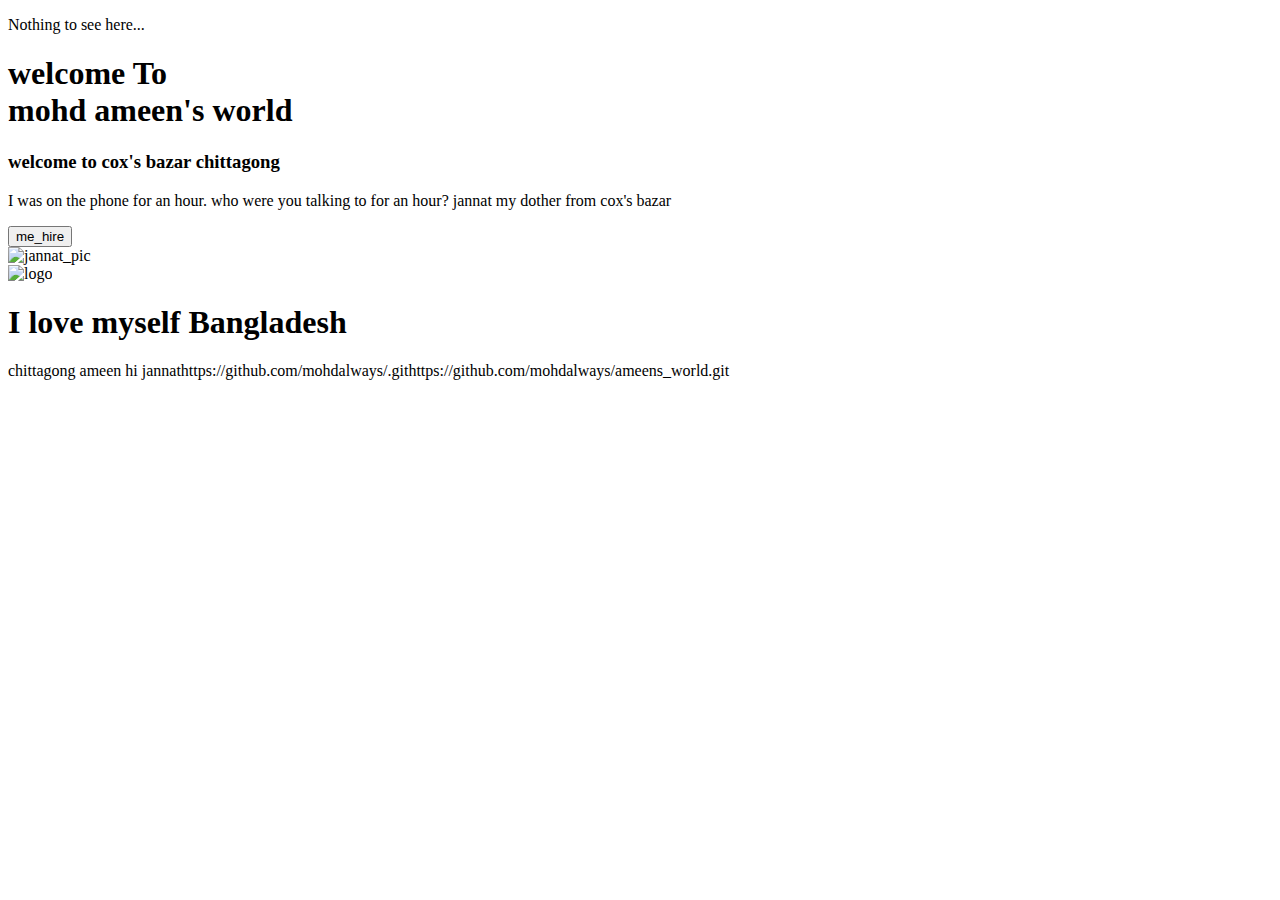
==== demo.html @ 59e529d7 "create page" ====
<!DOCTYPE html>
<html lang="en">
<head>
  <meta charset="UTF-8">
  <meta http-equiv="X-UA-Compatible" content="IE=Edge">
  <meta name="viewport" content="width=device-width, initial-scale=1">

  <title>portfolio website</title>
  
  <!-- HTML -->
  

  <!-- Custom Styles -->
  <link rel="stylesheet" href="style.css">
</head>
<section class=""></section>

<body>
  <p>Nothing to see here...</p>
  <!-- Project -->
      
        <!---------section_ one----------->
        <section class="jannat_element">
        <!------header text----->
        
        <header class="title_text">
        
        <h1 class="welcome_title">welcome To <br><span class="one_name">mohd ameen's </span> world</h1>
        
        <h3 class="welcome_tow">welcome to cox's bazar chittagong</h3>
        <p>
            I was on the phone for an hour.
            who were you talking to for an hour?
            jannat my dother from cox's bazar
        </p>
        <button class="me_hire">me_hire</button>
        
        </header>
        
        <!-----header pic------>
        
        <header class="title_pic">
            
            <img class="pic_amin" src="../web_design/jannat.jpg" width="250px"alt="jannat_pic">
            
        </header>
        </section>
        <!-----------section middel element------------->
        <section class="middel_element">
            
            <header class="title_pic">
                
                <img class="jannat_pic" src="../web_design/1.jpg" width="250px" alt="logo">
                
                
            </header>
            <header class="title_text">
       <h1 class="middel_title">
         I love myself Bangladesh</h1>
                chittagong ameen hi jannathttps://github.com/mohdalways/.githttps://github.com/mohdalways/ameens_world.git
            </header>
            
        </section>
        
    
  
</body>
</html>
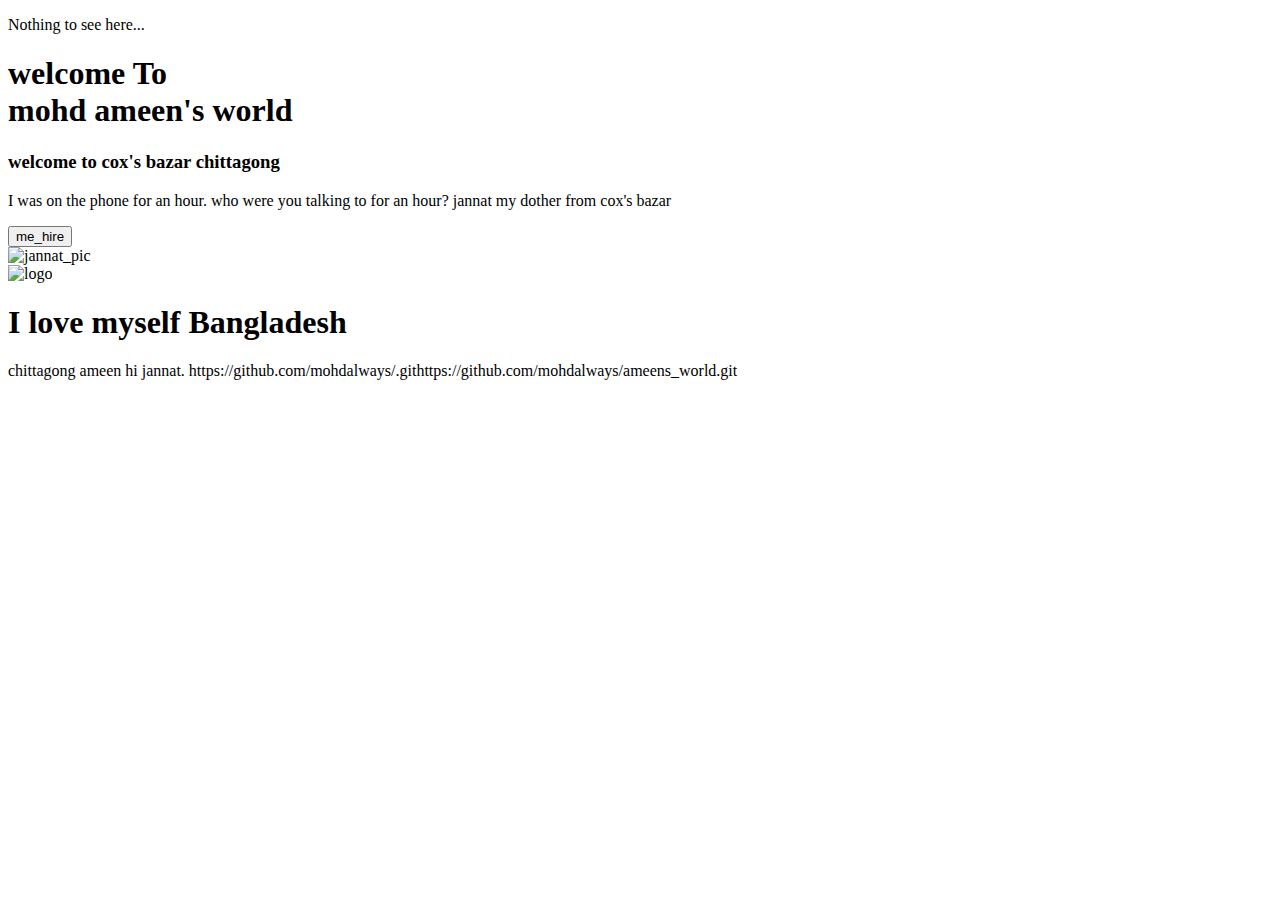
==== commit ada34ec0: "create page" ====
--- a/demo.html
+++ b/demo.html
@@ -57,7 +57,8 @@
             <header class="title_text">
        <h1 class="middel_title">
          I love myself Bangladesh</h1>
-                chittagong ameen hi jannathttps://github.com/mohdalways/.githttps://github.com/mohdalways/ameens_world.git
+                chittagong ameen hi jannat.
+                https://github.com/mohdalways/.githttps://github.com/mohdalways/ameens_world.git
             </header>
             
         </section>
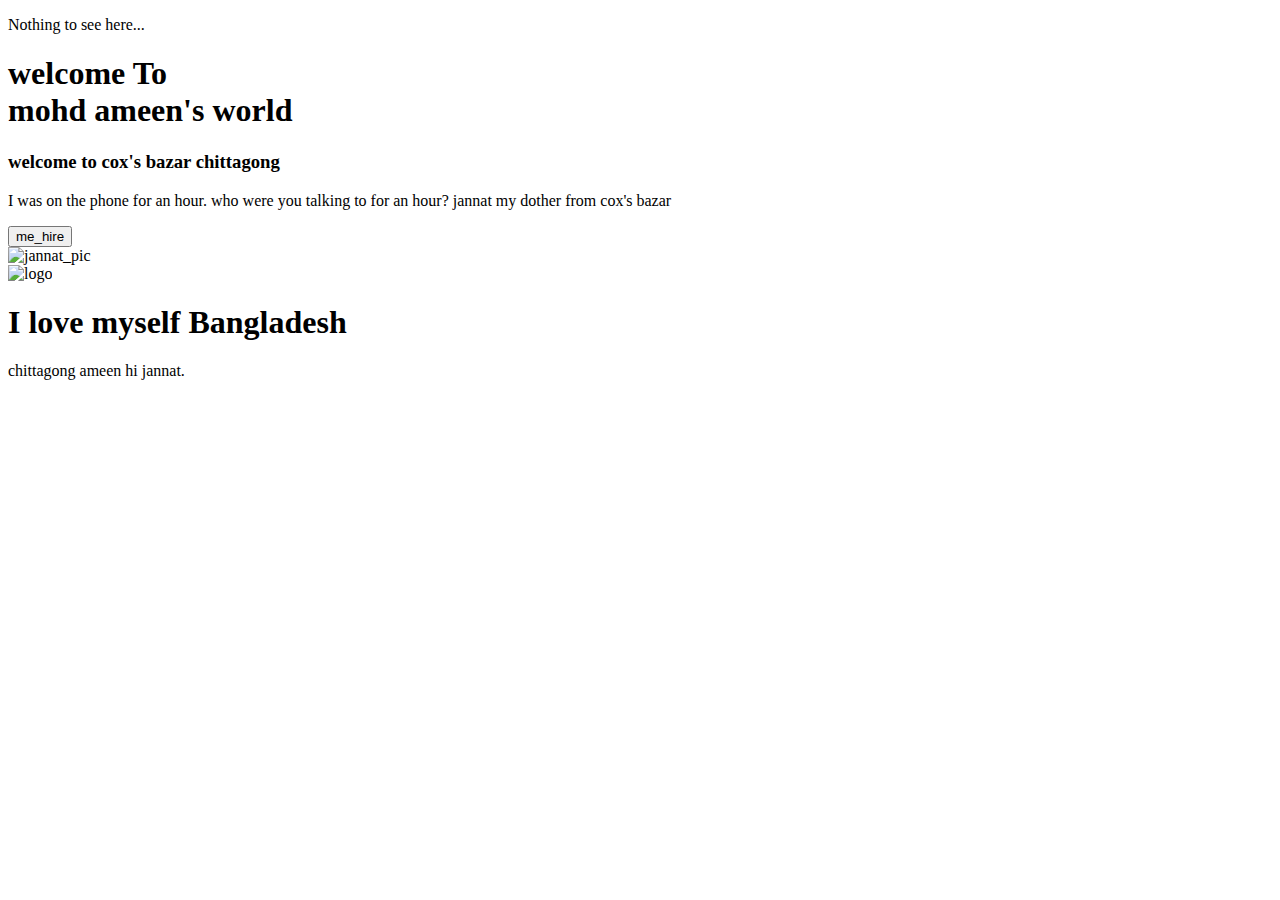
==== commit 12e8c087: "created page" ====
--- a/demo.html
+++ b/demo.html
@@ -58,7 +58,6 @@
        <h1 class="middel_title">
          I love myself Bangladesh</h1>
                 chittagong ameen hi jannat.
-                https://github.com/mohdalways/.githttps://github.com/mohdalways/ameens_world.git
             </header>
             
         </section>
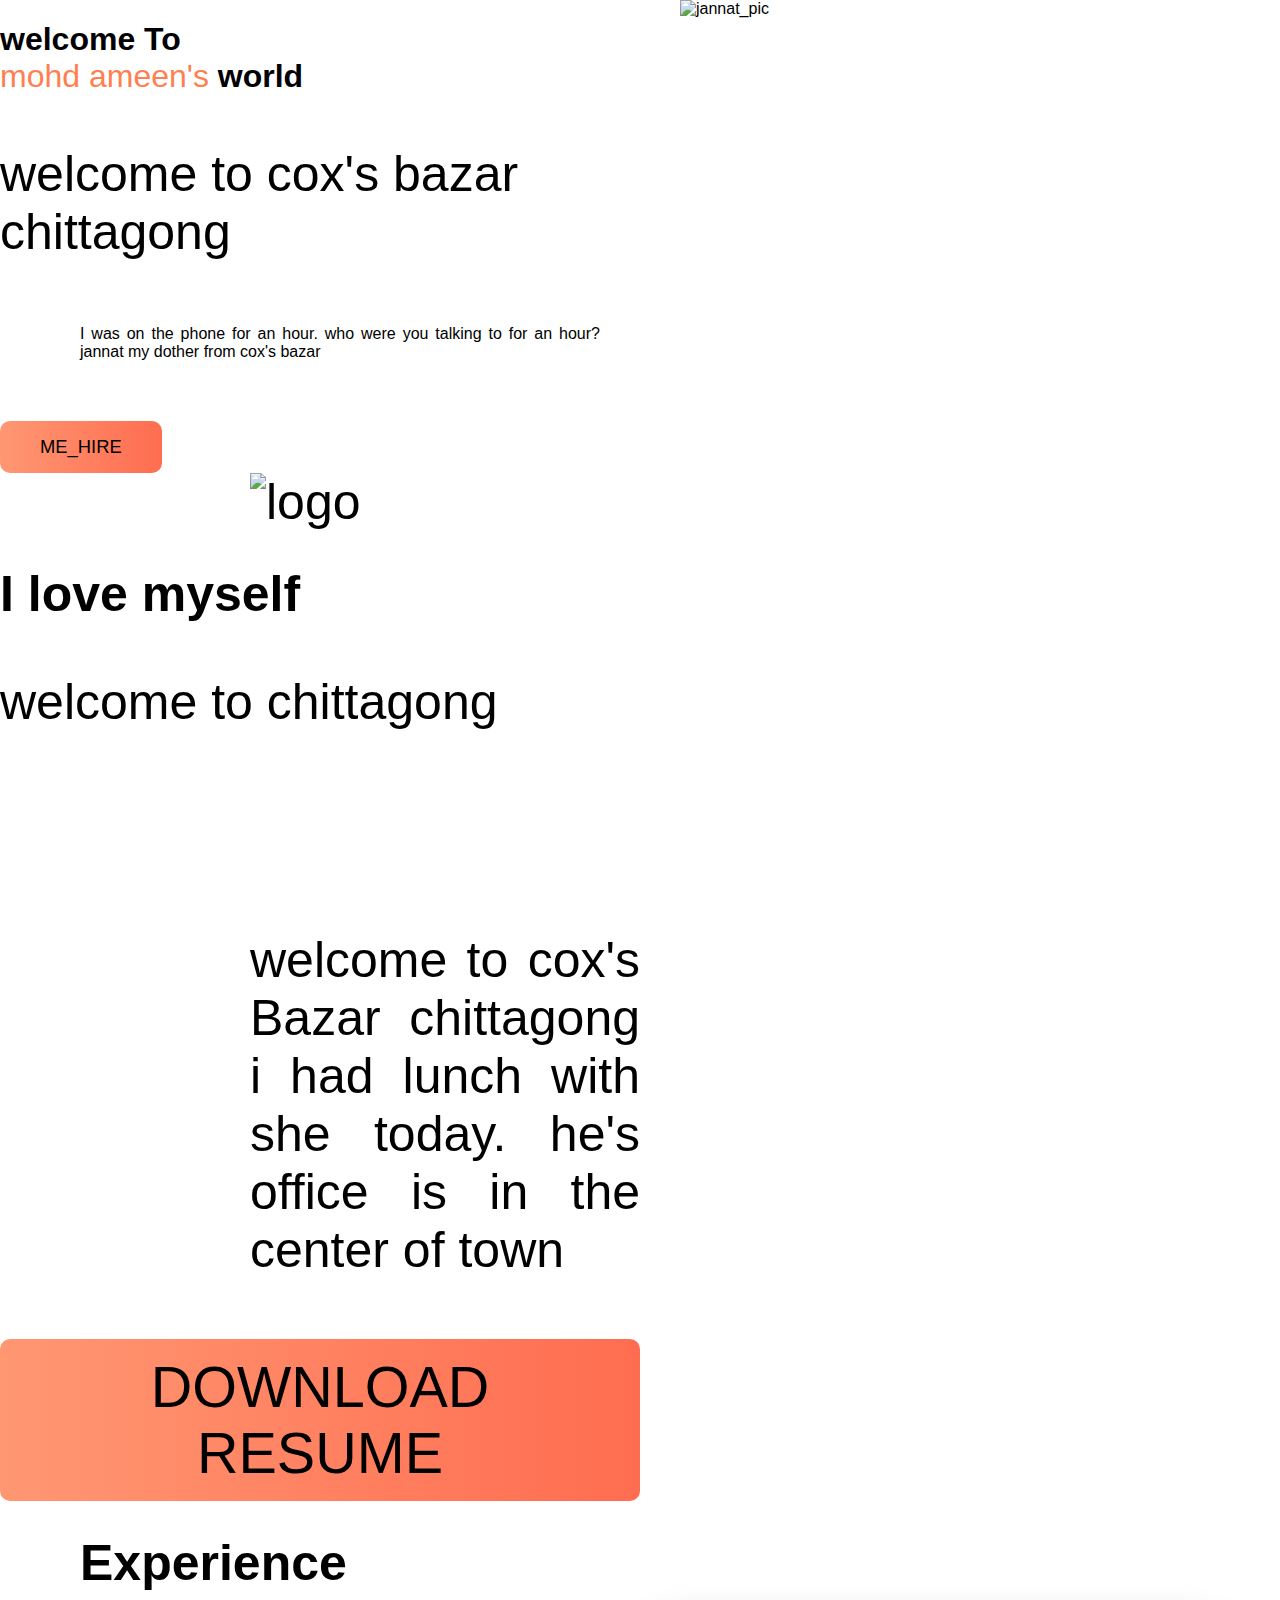
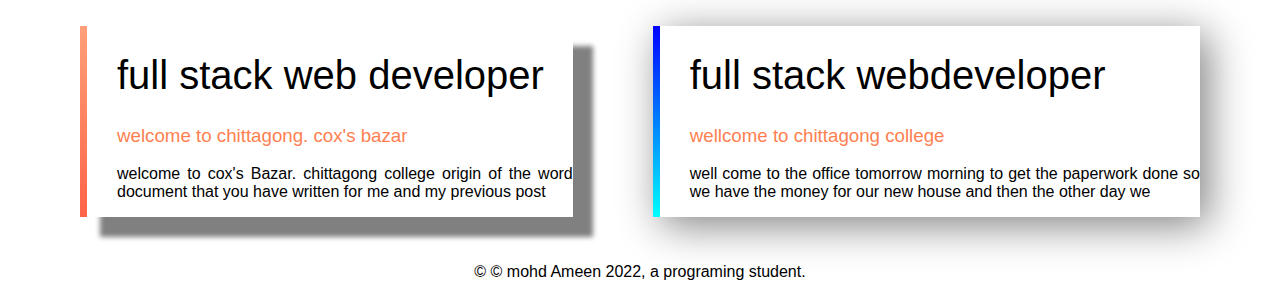
==== commit e4b5a992: "git commit -m" added css modules" ====
--- a/demo.html
+++ b/demo.html
@@ -16,7 +16,7 @@
 <section class=""></section>
 
 <body>
-  <p>Nothing to see here...</p>
+  
   <!-- Project -->
       
         <!---------section_ one----------->
@@ -25,7 +25,7 @@
         
         <header class="title_text">
         
-        <h1 class="welcome_title">welcome To <br><span class="one_name">mohd ameen's </span> world</h1>
+        <h1 class="welcome_title">welcome To <br><span class="jannat_name">mohd ameen's </span> world</h1>
         
         <h3 class="welcome_tow">welcome to cox's bazar chittagong</h3>
         <p>
@@ -41,12 +41,12 @@
         
         <header class="title_pic">
             
-            <img class="pic_amin" src="../web_design/jannat.jpg" width="250px"alt="jannat_pic">
+            <img class="pic_jannat" src="../web_design/jannat.jpg" width="250px"alt="jannat_pic">
             
         </header>
         </section>
         <!-----------section middel element------------->
-        <section class="middel_element">
+        <section class="middle_title">
             
             <header class="title_pic">
                 
@@ -55,12 +55,49 @@
                 
             </header>
             <header class="title_text">
-       <h1 class="middel_title">
-         I love myself Bangladesh</h1>
-                chittagong ameen hi jannat.
+       <h1 class="middle_title">
+         I love myself </h1>
+         <h3 class="welcome_tow">
+           welcome to chittagong 
+         </h3>
+                <p class="middle_tex">
+                  welcome to cox's Bazar 
+                  chittagong 
+                  i had lunch with  she today.
+                  he's office is in the center of town 
+                </p>
+                <button class="me_hire">download resume</button>
             </header>
             
         </section>
+        <div>
+          <h1 class="exp-header">experience</h1>
+          <section class="experience">
+          <div class="exp-one">
+            <h1 class="exp-title">full stack web developer</h1>
+            <h3 class="exp-des">welcome to chittagong. cox's bazar</h3>
+            <p class="exp-text">
+              welcome  to  cox's Bazar.
+              chittagong college 
+              origin of the word document that you have written for me and my previous post 
+            </p>
+          </div>
+          <div class="exp-tow">
+            <h1 class="exp-title">full stack webdeveloper</h1>
+            
+            <h3 class="exp-des"> 
+            wellcome to chittagong college</h3>
+            <p class="exp-text">
+              well come to the office tomorrow morning to get the paperwork done so we have the money for our new house and then the other day we 
+            </p>
+          </div>
+          </section>
+          <footer>
+            <p>
+            &copy; &#169; mohd Ameen 2022, a programing student. 
+            </p>
+          </footer>
+        </div>
         
     
   
--- a/style.css
+++ b/style.css
@@ -0,0 +1,114 @@
+body {
+   margin: 0;
+   padding: 0;
+   box-sizing: border-box;
+   font-family: "poppins",sans-serif;
+}
+.pic_jannat{
+  height: 100%;
+  width: 100%;
+}
+.welcome_tow{
+  font-size: 50px;
+  font-weight: 200;
+}
+.middle_title{
+  font-size: 50px;
+  font-weight 200;
+margin-bottom: 0;
+}
+
+.middle_text{
+  margin: 0;
+  width: 90%;
+  text-align: justify;
+  padding-bottom: 20px;
+}
+.jannat_name{
+  color: coral;
+  font-weight : 500;
+  
+}
+.title_pic,
+.title_text{
+  width :50%
+}
+.jannat_element{
+  display: flex;
+  background-image: url("../img/jannat.jpg");
+  background-repeat: no-repeat;
+  background-position: right;
+}
+.title_text p{
+  margin: 4em 0em 4em 5em;
+  text-align: justify;
+  margin-bottom: 50px;
+}
+.title_pic{
+  margin-left: 5em;
+  
+}
+.me_hire{
+  font-weight 700;
+font-size: 1.15em;
+background-image: linear-Gradient(
+to right,
+rgb(255,151,115),
+rgb(255,109,80)
+);
+border: none;
+margin-top:10px;
+padding: 15px 40px;
+border-radius: 10px;
+text-transform: uppercase;
+
+}
+.experience{
+  display: flex;
+  height: 100%;
+  background-image: url("../image/1.jpg");
+  background-repeat: no-repeat;
+  background-position: left;
+
+  
+}
+.exp-one{
+  padding-left: 30px;
+  margin-left: 80px;
+  margin-right: 40px;
+  border-left: 7px solid;
+  border-image: linear-Gradient(180deg,lightsalmon,tomato);
+  border-image-slice: 1;
+  box-shadow: 20px 20px 5px grey;
+}
+.exp-tow{
+  padding-left: 30px;
+  margin-left: 40px;
+  margin-right: 80px;
+  border-left: 7px solid;
+  border-image:linear-Gradient(180deg,blue,cyan);
+  border-image-slice: 1;
+  box-shadow: 8px 8px 40px grey;
+}
+.exp-title{
+  font-size: 40px;
+  font-weight: 500;
+}
+.exp-des{
+  font-weight:500;
+  color: coral;
+}
+.exp-text{
+  text-align: justify;#42445A
+  padding:20px 30px 30px 0;
+}
+.exp-header{
+  margin-left: 80px;
+  font-size: 50px;
+  font-weight 200;
+  text-transform : capitalize;
+}
+footer p{
+  padding-top: 30px;
+  text-align: center;
+}